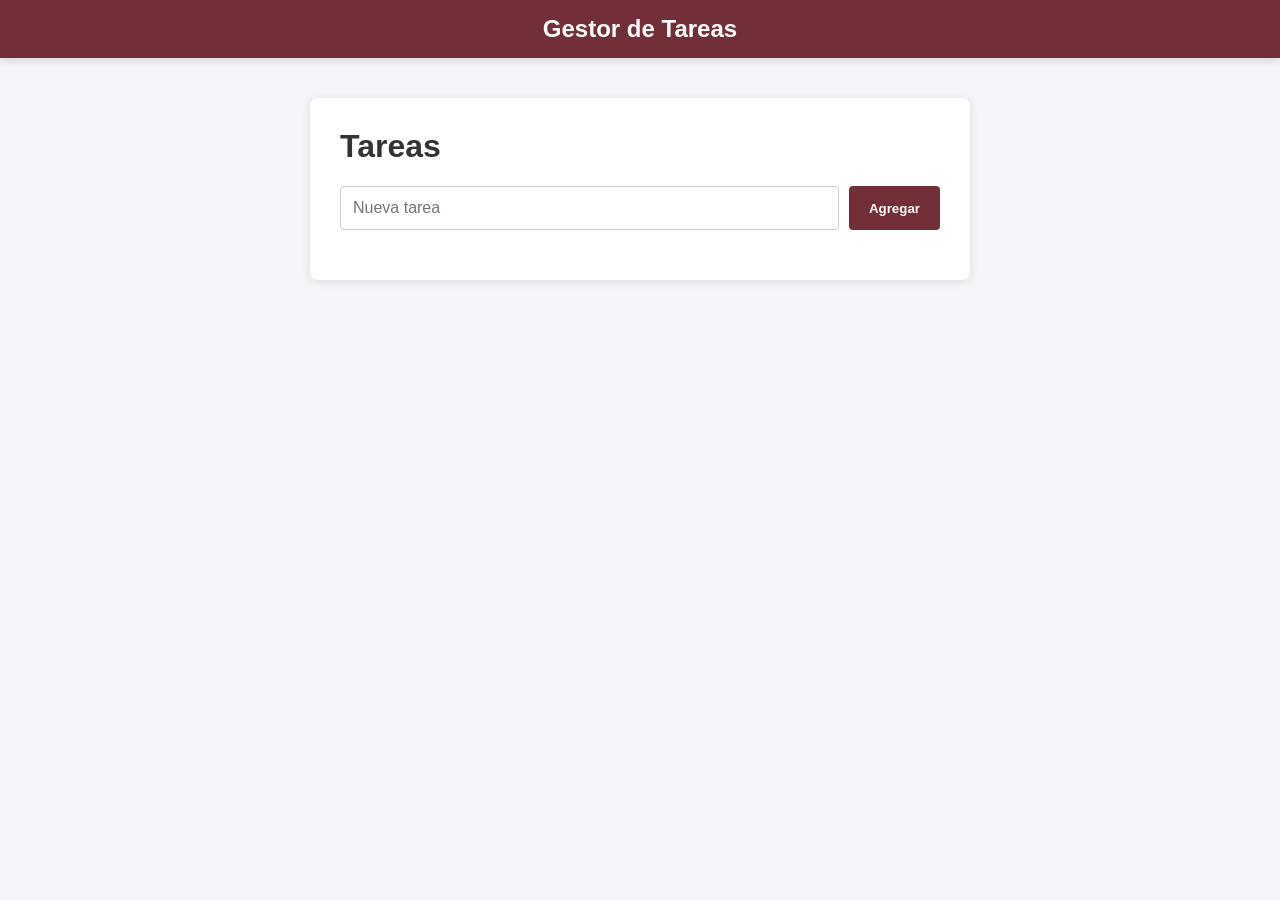
==== index.html @ dece8fe9 "Inicio de proyecto - Task Manager 🥳" ====
<!doctype html>
<html>

<head>
    <title>Gestor de Tareas</title>
    <link rel="stylesheet" href="css/styles.css" />
</head>

<body>
    <nav class="navbar">
        <h2>Gestor de Tareas</h2>
    </nav>

    <main class="container">
        <h1>Tareas</h1>

        <div class="input-group">
            <input type="text" placeholder="Nueva tarea" />
            <button>Agregar</button>
        </div>

        <ul id="tasks"></ul>
    </main>

    <script src="js/app.js"></script>
</body>

</html>
---- css/styles.css ----
/* CSS */
body {
    font-family: 'Segoe UI', Tahoma, Geneva, Verdana, sans-serif;
    margin: 0;
    padding: 0;
    background-color: #f4f4f9;
}

.navbar {
    background-color: #722F37;
    /* Color vino */
    color: white;
    padding: 15px 20px;
    text-align: center;
    box-shadow: 0 4px 6px rgba(0, 0, 0, 0.1);
}

.navbar h2 {
    margin: 0;
}

.container {
    max-width: 600px;
    margin: 40px auto;
    padding: 30px;
    background: white;
    border-radius: 8px;
    box-shadow: 0 2px 10px rgba(0, 0, 0, 0.1);
}

h1 {
    margin-top: 0;
    color: #333;
}

.input-group {
    display: flex;
    gap: 10px;
    margin-bottom: 20px;
}

input {
    flex: 1;
    padding: 12px;
    border: 1px solid #ccc;
    border-radius: 4px;
    font-size: 16px;
}

button {
    padding: 12px 20px;
    background-color: #722F37;
    /* Color vino */
    color: white;
    font-weight: bold;
    border: none;
    border-radius: 4px;
    cursor: pointer;
    transition: background-color 0.3s;
}

button:hover {
    background-color: #5a252c;
}

#tasks {
    list-style-type: none;
    padding: 0;
}

li {
    background: #fdfdfd;
    margin-top: 10px;
    padding: 15px;
    border-radius: 4px;
    border-left: 5px solid #722F37;
    box-shadow: 0 1px 3px rgba(0, 0, 0, 0.1);
}
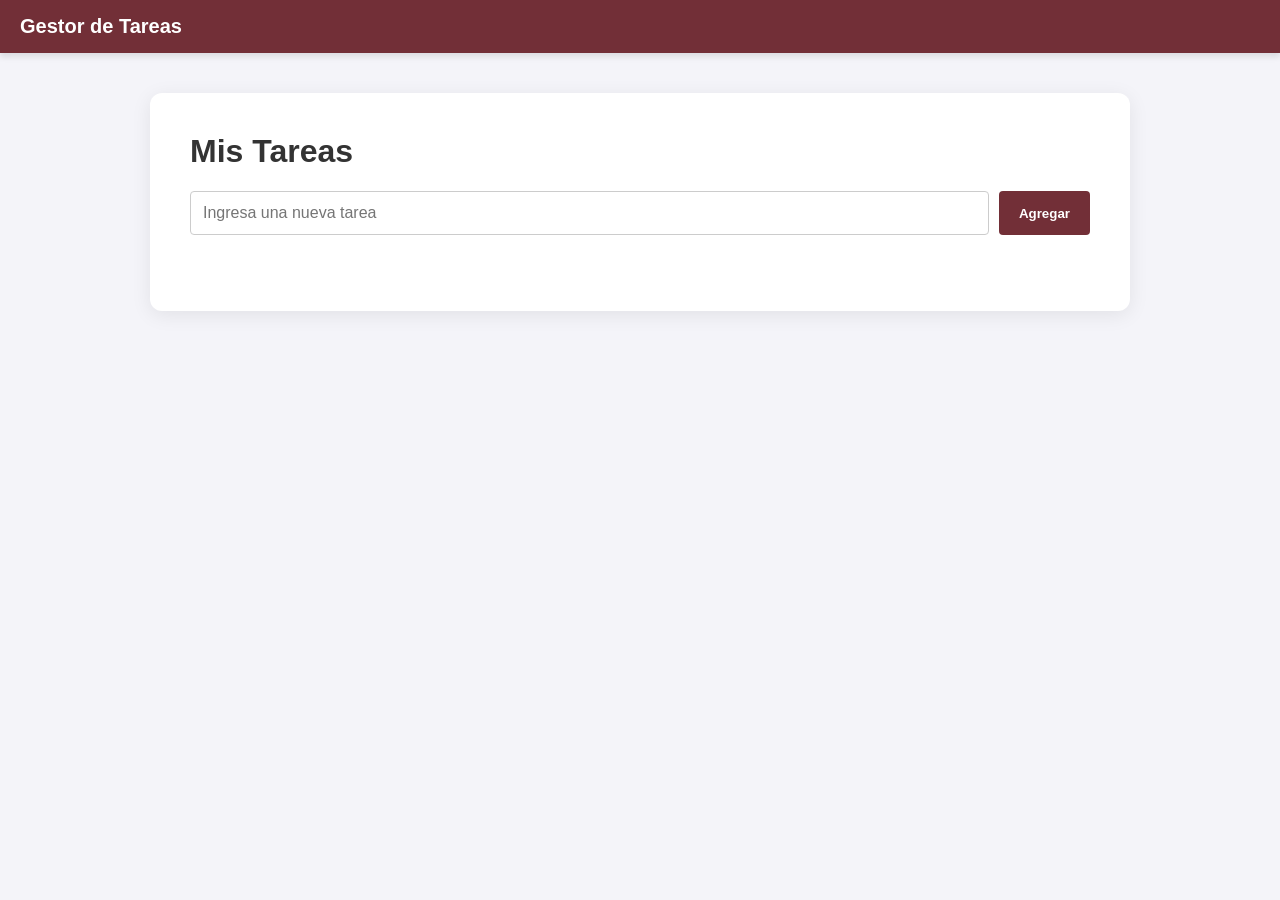
==== commit 77bd2d9e: "Enhance login and task management UI with error handling and improved styles" ====
--- a/index.html
+++ b/index.html
@@ -7,21 +7,47 @@
 </head>
 
 <body>
+
     <nav class="navbar">
         <h2>Gestor de Tareas</h2>
+        <div class="user-info" id="user-info" style="display: none;">
+            <img src="https://ui-avatars.com/api/?name=User&background=random" alt="Avatar" id="user-avatar"
+                class="avatar">
+            <span id="user-email" class="user-email"></span>
+            <button id="logout-btn" class="logout-btn" title="Cerrar sesión">
+                <svg width="20" height="20" fill="none" stroke="currentColor" stroke-width="2" viewBox="0 0 24 24">
+                    <path stroke-linecap="round" stroke-linejoin="round"
+                        d="M17 16l4-4m0 0l-4-4m4 4H7m6 4v1a3 3 0 01-3 3H6a3 3 0 01-3-3V7a3 3 0 013-3h4a3 3 0 013 3v1">
+                    </path>
+                </svg>
+                <span class="logout-text">Salir</span>
+            </button>
+        </div>
     </nav>
 
+
     <main class="container">
-        <h1>Tareas</h1>
+        <h1>Mis Tareas</h1>
 
         <div class="input-group">
-            <input type="text" placeholder="Nueva tarea" />
+            <input type="text" placeholder="Ingresa una nueva tarea" />
             <button>Agregar</button>
         </div>
+        <div id="error-message" class="input-error">
+            <svg fill="currentColor" viewBox="0 0 20 20" xmlns="http://www.w3.org/2000/svg">
+                <path fill-rule="evenodd"
+                    d="M18 10a8 8 0 11-16 0 8 8 0 0116 0zm-7 4a1 1 0 11-2 0 1 1 0 012 0zm-1-9a1 1 0 00-1 1v4a1 1 0 102 0V6a1 1 0 00-1-1z"
+                    clip-rule="evenodd"></path>
+            </svg>
+            <span>Falta llenar este campo</span>
+        </div>
 
+        <div id="loader" class="loader" style="display: none;">Cargando tareas...</div>
         <ul id="tasks"></ul>
     </main>
 
+    <script src="https://cdn.jsdelivr.net/npm/@supabase/supabase-js@2"></script>
+    <script src="js/config.js"></script>
     <script src="js/app.js"></script>
 </body>
 
--- a/css/styles.css
+++ b/css/styles.css
@@ -11,21 +11,95 @@
     /* Color vino */
     color: white;
     padding: 15px 20px;
-    text-align: center;
+    display: flex;
+    justify-content: space-between;
+    align-items: center;
     box-shadow: 0 4px 6px rgba(0, 0, 0, 0.1);
 }
 
 .navbar h2 {
     margin: 0;
+    font-size: 1.25rem;
+    font-weight: 600;
+}
+
+.user-info {
+    display: flex;
+    align-items: center;
+    gap: 12px;
+}
+
+.avatar {
+    width: 36px;
+    height: 36px;
+    border-radius: 50%;
+    object-fit: cover;
+    box-shadow: 0 2px 4px rgba(0, 0, 0, 0.2);
+}
+
+.user-email {
+    font-size: 0.9rem;
+    font-weight: 500;
+}
+
+.logout-btn {
+    display: flex;
+    align-items: center;
+    gap: 6px;
+    background-color: rgba(255, 255, 255, 0.1);
+    color: white;
+    border: 1px solid rgba(255, 255, 255, 0.3);
+    padding: 6px 12px;
+    border-radius: 6px;
+    cursor: pointer;
+    font-size: 0.85rem;
+    font-weight: 600;
+    transition: all 0.2s ease;
+}
+
+.logout-btn:hover {
+    background-color: white;
+    color: #722F37;
+    border-color: white;
+}
+
+/* =========================================
+   MEDIA QUERIES (Responsive Navbar)
+   ========================================= */
+@media (max-width: 600px) {
+    .navbar {
+        padding: 12px 15px;
+    }
+
+    .user-email {
+        display: none;
+        /* Ocultar en móviles */
+    }
+
+    .logout-text {
+        display: none;
+        /* Dejar solo el ícono */
+    }
+
+    .logout-btn {
+        padding: 6px;
+        border-color: transparent;
+        background-color: transparent;
+    }
+
+    .logout-btn:hover {
+        background-color: rgba(255, 255, 255, 0.2);
+        color: white;
+    }
 }
 
 .container {
-    max-width: 600px;
+    max-width: 900px;
     margin: 40px auto;
-    padding: 30px;
+    padding: 40px;
     background: white;
-    border-radius: 8px;
-    box-shadow: 0 2px 10px rgba(0, 0, 0, 0.1);
+    border-radius: 12px;
+    box-shadow: 0 4px 20px rgba(0, 0, 0, 0.08);
 }
 
 h1 {
@@ -37,6 +111,41 @@
     display: flex;
     gap: 10px;
     margin-bottom: 20px;
+}
+
+.input-error {
+    display: none;
+    align-items: center;
+    gap: 6px;
+    color: #d32f2f;
+    font-size: 0.85rem;
+    font-weight: 500;
+    margin-top: -14px;
+    margin-bottom: 20px;
+    margin-left: 2px;
+    animation: slideDown 0.2s ease-out forwards;
+}
+
+.input-error.show {
+    display: flex;
+}
+
+.input-error svg {
+    width: 14px;
+    height: 14px;
+    flex-shrink: 0;
+}
+
+@keyframes slideDown {
+    from {
+        opacity: 0;
+        transform: translateY(-5px);
+    }
+
+    to {
+        opacity: 1;
+        transform: translateY(0);
+    }
 }
 
 input {
@@ -66,13 +175,120 @@
 #tasks {
     list-style-type: none;
     padding: 0;
+    display: grid;
+    grid-template-columns: repeat(auto-fill, minmax(220px, 1fr));
+    gap: 20px;
+    margin-top: 20px;
 }
 
 li {
-    background: #fdfdfd;
-    margin-top: 10px;
-    padding: 15px;
-    border-radius: 4px;
-    border-left: 5px solid #722F37;
-    box-shadow: 0 1px 3px rgba(0, 0, 0, 0.1);
+    background: #ffffff;
+    margin: 0;
+    padding: 20px;
+    border-radius: 12px;
+    border: 1px solid #f0f0f0;
+    box-shadow: 0 2px 8px rgba(0, 0, 0, 0.04);
+    display: flex;
+    flex-direction: column;
+    justify-content: space-between;
+    transition: transform 0.2s ease, box-shadow 0.2s ease;
+    position: relative;
+    overflow: hidden;
+    min-height: 120px;
+}
+
+li::after {
+    content: '';
+    position: absolute;
+    top: 0;
+    left: 0;
+    width: 100%;
+    height: 4px;
+    background: linear-gradient(90deg, #722F37, #a44855);
+}
+
+li:hover {
+    transform: translateY(-4px);
+    box-shadow: 0 10px 20px rgba(0, 0, 0, 0.08);
+}
+
+.task-text {
+    font-size: 1.05rem;
+    color: #444;
+    margin-bottom: 20px;
+    word-break: break-word;
+    line-height: 1.5;
+}
+
+.delete-btn {
+    background-color: #fff0f0;
+    color: #d32f2f;
+    border: 1px solid transparent;
+    padding: 8px 0;
+    font-size: 0.85rem;
+    font-weight: 600;
+    border-radius: 6px;
+    cursor: pointer;
+    transition: all 0.2s ease;
+    flex: 1;
+    display: flex;
+    justify-content: center;
+    align-items: center;
+    gap: 6px;
+}
+
+.delete-btn:hover {
+    background-color: #d32f2f;
+    color: white;
+}
+
+.edit-btn {
+    background-color: #f0fdf4;
+    color: #2e7d32;
+    border: 1px solid transparent;
+    padding: 8px 0;
+    font-size: 0.85rem;
+    font-weight: 600;
+    border-radius: 6px;
+    cursor: pointer;
+    transition: all 0.2s ease;
+    flex: 1;
+    display: flex;
+    justify-content: center;
+    align-items: center;
+    gap: 6px;
+}
+
+.edit-btn:hover {
+    background-color: #2e7d32;
+    color: white;
+}
+
+.action-buttons {
+    display: flex;
+    gap: 10px;
+    width: 100%;
+}
+
+.loader {
+    text-align: center;
+    padding: 20px;
+    font-size: 16px;
+    color: #722F37;
+    font-weight: bold;
+}
+
+/* =========================================
+   MEDIA QUERIES FOR BUTTONS
+   ========================================= */
+@media (max-width: 480px) {
+    .btn-text {
+        display: none;
+    }
+
+    .btn-icon {
+        width: 18px;
+        /* Hacemos los íconos un poquito más grandes en móvil */
+        height: 18px;
+    }
 }
